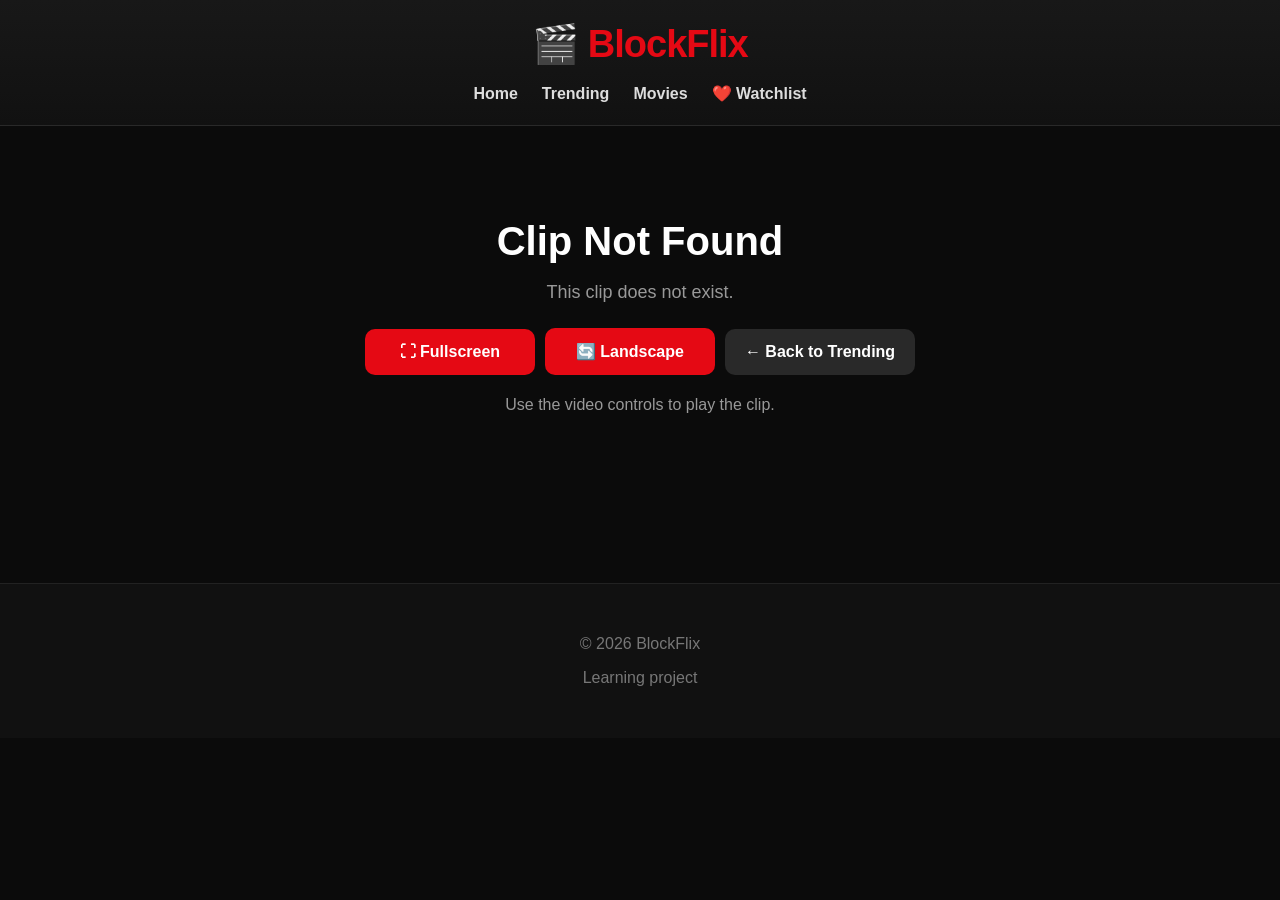
==== clip.html @ 64aae800 "Add files via upload" ====
<!DOCTYPE html>
<html lang="en">

<head>

    <meta charset="UTF-8">

    <meta
        name="viewport"
        content="width=device-width, initial-scale=1.0"
    >

    <title>BlockFlix - Trending Clip</title>

    <link
        rel="stylesheet"
        href="style.css"
    >

    <style>

        .clip-page {
            max-width: 800px;
            margin: auto;
            padding: 30px 15px 60px;
            text-align: center;
        }

        .clip-title {
            font-size: 40px;
            margin-bottom: 8px;
        }

        .clip-creator {
            color: #999;
            font-size: 18px;
            margin-bottom: 25px;
        }

        /* VIDEO */

        .clip-player {
            width: 100%;
            max-width: 650px;
            margin: auto;
            background: #000;
            border-radius: 16px;
            overflow: hidden;
            position: relative;
        }

        .clip-player iframe {
            width: 100%;
            height: 720px;
            display: block;
            border: 0;
        }

        /* BUTTONS */

        .clip-buttons {
            display: flex;
            justify-content: center;
            align-items: center;
            flex-wrap: wrap;
            gap: 10px;
            margin-top: 25px;
        }

        .clip-button {
            display: inline-flex;
            align-items: center;
            justify-content: center;

            padding: 14px 20px;

            min-width: 170px;

            border: none;
            border-radius: 10px;

            background: #e50914;
            color: white;

            font-size: 16px;
            font-weight: bold;

            text-decoration: none;
            cursor: pointer;
        }

        .clip-button:hover {
            background: #b20710;
        }

        .clip-button.secondary {
            background: #292929;
        }

        .clip-button.secondary:hover {
            background: #3b3b3b;
        }

        .clip-message {
            color: #999;
            margin-top: 18px;
            line-height: 1.5;
        }


        /* FULLSCREEN */

        .clip-player:fullscreen {
            width: 100vw;
            height: 100vh;
            border-radius: 0;
        }

        .clip-player:fullscreen iframe {
            width: 100%;
            height: 100%;
        }


        /* MOBILE */

        @media (max-width: 600px) {

            .clip-page {
                padding: 25px 10px 50px;
            }

            .clip-title {
                font-size: 30px;
            }

            .clip-creator {
                font-size: 16px;
            }

            .clip-player {
                border-radius: 12px;
            }

            .clip-player iframe {
                height: 650px;
            }

            .clip-buttons {
                flex-direction: column;
            }

            .clip-button {
                width: 90%;
            }

        }


        /* LANDSCAPE PHONE */

        @media (
            orientation: landscape
        ) and (max-height: 600px) {

            .clip-page {
                padding: 10px;
            }

            .clip-title,
            .clip-creator,
            .clip-buttons,
            .clip-message {
                display: none;
            }

            .clip-player {
                max-width: none;
                width: 100%;
                height: 90vh;
            }

            .clip-player iframe {
                width: 100%;
                height: 90vh;
            }

        }

    </style>

</head>


<body>


<!-- =========================================
     HEADER
========================================= -->

<header>

    <h1>
        🎬 BlockFlix
    </h1>

    <nav>

        <a href="index.html">
            Home
        </a>

        <a href="index.html#trending">
            Trending
        </a>

        <a href="index.html#movies">
            Movies
        </a>

        <a href="watchlist.html">
            ❤️ Watchlist
        </a>

    </nav>

</header>



<!-- =========================================
     CLIP PAGE
========================================= -->

<main>

    <section class="clip-page">

        <h1
            id="clipTitle"
            class="clip-title"
        >
            Loading Clip...
        </h1>


        <p
            id="clipCreator"
            class="clip-creator"
        >
            🎬 Loading...
        </p>



        <!-- =================================
             ONE PLAYER ONLY
        ================================== -->

        <div
            id="clipPlayer"
            class="clip-player"
        >

            <iframe
                id="tiktokPlayer"
                src=""
                title="BlockFlix Trending Clip"
                allow="
                    autoplay;
                    fullscreen;
                    picture-in-picture
                "
                allowfullscreen
                scrolling="no"
            ></iframe>

        </div>



        <!-- =================================
             CONTROLS
        ================================== -->

        <div class="clip-buttons">

            <button
                id="fullscreenButton"
                class="clip-button"
                type="button"
            >
                ⛶ Fullscreen
            </button>


            <button
                id="landscapeButton"
                class="clip-button"
                type="button"
            >
                🔄 Landscape
            </button>


            <a
                id="tiktokButton"
                class="clip-button secondary"
                href="#"
                target="_blank"
                rel="noopener noreferrer"
            >
                🎵 Open on TikTok
            </a>


            <a
                href="index.html#trending"
                class="clip-button secondary"
            >
                ← Back to Trending
            </a>

        </div>


        <p
            id="clipMessage"
            class="clip-message"
        >
            Use the video controls to play the clip.
        </p>

    </section>

</main>



<!-- =========================================
     FOOTER
========================================= -->

<footer>

    <p>
        © 2026 BlockFlix
    </p>

    <p>
        Learning project
    </p>

</footer>



<!-- =========================================
     CLIP JAVASCRIPT
========================================= -->

<script>

    /* =====================================
       CLIP DATABASE
    ====================================== */

    const clips = {

        "7656446987218291999": {
            title: "Trending Edit",
            creator: "@flux.amvs"
        },

        "7653207770488950037": {
            title: "Movie Edit",
            creator: "@blackoedits"
        },

        "7674280271902018824": {
            title: "Trending Clip",
            creator: "@yuipaws"
        },

        "7661126710695349526": {
            title: "Movie Clip",
            creator: "@justcine_now"
        }

    };


    /* =====================================
       GET CLIP
    ====================================== */

    const params =
        new URLSearchParams(
            window.location.search
        );

    const clipId =
        params.get("id");

    const clip =
        clips[clipId];


    const title =
        document.getElementById(
            "clipTitle"
        );

    const creator =
        document.getElementById(
            "clipCreator"
        );

    const player =
        document.getElementById(
            "tiktokPlayer"
        );

    const playerContainer =
        document.getElementById(
            "clipPlayer"
        );

    const tiktokButton =
        document.getElementById(
            "tiktokButton"
        );

    const message =
        document.getElementById(
            "clipMessage"
        );



    /* =====================================
       LOAD CLIP
    ====================================== */

    if (!clip) {

        title.textContent =
            "Clip Not Found";

        creator.textContent =
            "This clip does not exist.";

        playerContainer.style.display =
            "none";

        tiktokButton.style.display =
            "none";

    } else {

        title.textContent =
            clip.title;

        creator.textContent =
            "🎬 " +
            clip.creator;


        player.src =
            "https://www.tiktok.com/player/v1/" +
            clipId +
            "?music_info=1&description=1&rel=0";


        /*
         * Open the actual TikTok video.
         */

        tiktokButton.href =
            "https://www.tiktok.com/@" +
            clip.creator.replace("@", "") +
            "/video/" +
            clipId;

    }



    /* =====================================
       FULLSCREEN
    ====================================== */

    const fullscreenButton =
        document.getElementById(
            "fullscreenButton"
        );


    fullscreenButton.addEventListener(
        "click",
        async function() {

            try {

                if (
                    document.fullscreenElement
                ) {

                    await document.exitFullscreen();

                    return;
                }


                if (
                    playerContainer.requestFullscreen
                ) {

                    await playerContainer.requestFullscreen();

                } else {

                    message.textContent =
                        "Your browser does not support this fullscreen button. Use the fullscreen control inside the video.";

                }

            } catch (error) {

                message.textContent =
                    "Fullscreen could not be started. Try the fullscreen button inside the video.";

            }

        }
    );



    /* =====================================
       LANDSCAPE
    ====================================== */

    const landscapeButton =
        document.getElementById(
            "landscapeButton"
        );


    landscapeButton.addEventListener(
        "click",
        async function() {

            try {

                /*
                 * Fullscreen first.
                 */

                if (
                    !document.fullscreenElement
                ) {

                    if (
                        playerContainer.requestFullscreen
                    ) {

                        await playerContainer.requestFullscreen();

                    }

                }


                /*
                 * Ask Android to rotate
                 * if the browser allows it.
                 */

                if (
                    screen.orientation &&
                    screen.orientation.lock
                ) {

                    await screen.orientation.lock(
                        "landscape"
                    );

                    message.textContent =
                        "Landscape mode activated.";

                } else {

                    message.textContent =
                        "Please turn your phone sideways.";

                }

            } catch (error) {

                /*
                 * Some Android browsers do not
                 * allow websites to force rotation.
                 * The video can still be viewed
                 * by physically rotating the phone.
                 */

                message.textContent =
                    "Please turn your phone sideways. Your browser does not allow websites to force landscape mode.";

            }

        }
    );


    /* =====================================
       EXIT FULLSCREEN
    ====================================== */

    document.addEventListener(
        "fullscreenchange",
        function() {

            if (
                !document.fullscreenElement
            ) {

                try {

                    if (
                        screen.orientation &&
                        screen.orientation.unlock
                    ) {

                        screen.orientation.unlock();

                    }

                } catch (error) {

                    /* Ignore orientation errors */

                }

            }

        }
    );

</script>


</body>

</html>
---- style.css ----
/* =========================================
   BLOCKFLIX — STREAMING STYLE
========================================= */

* {
    box-sizing: border-box;
}

html {
    scroll-behavior: smooth;
}

body {
    margin: 0;
    padding: 0;
    background: #0b0b0b;
    color: #ffffff;
    font-family: Arial, Helvetica, sans-serif;
}


/* =========================================
   HEADER
========================================= */

header {
    background: linear-gradient(
        to bottom,
        #181818,
        #111111
    );

    padding: 22px 20px;

    text-align: center;

    border-bottom: 1px solid #292929;

    position: sticky;
    top: 0;
    z-index: 100;
}

header h1 {
    margin: 0 0 18px;

    color: #e50914;

    font-size: 38px;

    font-weight: 900;

    letter-spacing: -1px;
}

nav {
    display: flex;

    justify-content: center;

    align-items: center;

    gap: 24px;

    flex-wrap: wrap;
}

nav a {
    color: #dddddd;

    text-decoration: none;

    font-size: 16px;

    font-weight: bold;

    transition:
        color 0.2s ease,
        transform 0.2s ease;
}

nav a:hover {
    color: #ffffff;

    transform: translateY(-1px);
}


/* =========================================
   MAIN
========================================= */

main {
    width: 100%;

    max-width: 1250px;

    margin: auto;

    padding: 30px 20px;
}


/* =========================================
   FEATURED MOVIE
========================================= */

.featured-movie {
    min-height: 390px;

    display: flex;

    align-items: flex-end;

    padding: 45px;

    margin-bottom: 35px;

    border-radius: 18px;

    overflow: hidden;

    background:
        linear-gradient(
            90deg,
            rgba(0,0,0,0.95),
            rgba(0,0,0,0.65),
            rgba(0,0,0,0.15)
        ),
        linear-gradient(
            180deg,
            transparent,
            rgba(0,0,0,0.8)
        );

    position: relative;
}

.featured-content {
    max-width: 600px;

    position: relative;

    z-index: 2;
}

.featured-label {
    display: inline-block;

    color: #ffffff;

    background: #e50914;

    padding: 7px 12px;

    border-radius: 6px;

    font-size: 12px;

    font-weight: 900;

    letter-spacing: 1px;

    margin-bottom: 12px;
}

.featured-movie h2 {
    font-size: 48px;

    margin: 0 0 12px;

    font-weight: 900;
}

.featured-movie p {
    color: #dddddd;

    font-size: 18px;

    line-height: 1.5;

    margin-bottom: 25px;
}

.featured-button {
    display: inline-block;

    background: #e50914;

    color: white;

    text-decoration: none;

    padding: 13px 22px;

    border-radius: 8px;

    font-weight: bold;

    transition:
        background 0.2s ease,
        transform 0.2s ease;
}

.featured-button:hover {
    background: #b20710;

    transform: translateY(-2px);
}


/* =========================================
   SEARCH
========================================= */

#searchInput {
    width: 100%;

    padding: 16px 20px;

    margin-bottom: 35px;

    border: 1px solid #333;

    border-radius: 10px;

    background: #181818;

    color: white;

    font-size: 17px;

    outline: none;
}

#searchInput::placeholder {
    color: #888;
}

#searchInput:focus {
    border-color: #e50914;

    box-shadow:
        0 0 0 2px rgba(229,9,20,0.15);
}


/* =========================================
   SECTION TITLES
========================================= */

section {
    margin-bottom: 45px;
}

h2 {
    font-size: 30px;

    margin-top: 45px;

    margin-bottom: 20px;

    font-weight: 800;
}


/* =========================================
   MOVIE GRID
========================================= */

.movie-grid {
    display: grid;

    grid-template-columns:
        repeat(4, minmax(0, 1fr));

    gap: 18px;
}


/* =========================================
   MOVIE CARD WRAPPER
========================================= */

.watchlist-card-wrapper {
    min-width: 0;

    position: relative;
}


/* =========================================
   MOVIE LINK
========================================= */

.movie-link {
    display: block;

    color: white;

    text-decoration: none;
}


/* =========================================
   MOVIE CARD
========================================= */

.movie-card {
    background: #171717;

    border-radius: 12px;

    overflow: hidden;

    border: 1px solid #242424;

    transition:
        transform 0.25s ease,
        border-color 0.25s ease,
        box-shadow 0.25s ease;
}

.movie-card:hover {
    transform: translateY(-5px);

    border-color: #444;

    box-shadow:
        0 12px 30px rgba(0,0,0,0.45);
}


/* =========================================
   MOVIE POSTER
========================================= */

.movie-card img {
    width: 100%;

    height: 300px;

    object-fit: cover;

    display: block;

    background: #222;

    transition: transform 0.3s ease;
}

.movie-card:hover img {
    transform: scale(1.03);
}


/* =========================================
   MOVIE CARD CONTENT
========================================= */

.movie-card-content {
    padding: 12px 12px 15px;
}

.movie-card h3 {
    margin: 0 0 6px;

    font-size: 17px;

    font-weight: 800;

    white-space: nowrap;

    overflow: hidden;

    text-overflow: ellipsis;
}

.movie-card p {
    margin: 5px 0;

    color: #999;

    font-size: 13px;
}

.movie-rating {
    color: #ffd700 !important;

    font-weight: bold;
}


/* =========================================
   WATCH NOW
========================================= */

.watch-now {
    display: inline-block;

    margin-top: 8px;

    color: #e50914;

    font-size: 13px;

    font-weight: bold;
}


/* =========================================
   CARD WATCHLIST BUTTON
========================================= */

.card-watchlist-button {
    width: calc(100% - 16px);

    margin: 8px;

    padding: 9px;

    border: none;

    border-radius: 7px;

    background: #e50914;

    color: white;

    font-size: 12px;

    font-weight: bold;

    cursor: pointer;

    transition: background 0.2s ease;
}

.card-watchlist-button:hover {
    background: #b20710;
}

.card-watchlist-button.in-watchlist {
    background: #198754;
}


/* =========================================
   REMOVE WATCHLIST
========================================= */

.remove-watchlist-button {
    width: calc(100% - 16px);

    margin: 0 8px 8px;

    padding: 9px;

    border: none;

    border-radius: 7px;

    background: #444;

    color: white;

    font-size: 12px;

    font-weight: bold;

    cursor: pointer;
}

.remove-watchlist-button:hover {
    background: #666;
}


/* =========================================
   CATEGORIES
========================================= */

.category-buttons {
    display: flex;

    flex-wrap: wrap;

    gap: 9px;

    margin-bottom: 30px;
}

.category-button {
    background: #222;

    color: #ddd;

    border: 1px solid #333;

    border-radius: 20px;

    padding: 9px 17px;

    font-size: 14px;

    font-weight: bold;

    cursor: pointer;

    transition:
        background 0.2s ease,
        color 0.2s ease;
}

.category-button:hover {
    background: #333;

    color: white;
}

.category-button.active {
    background: #e50914;

    border-color: #e50914;

    color: white;
}


/* =========================================
   TRENDING CLIPS
========================================= */

.trending-section {
    margin-top: 50px;
}

.trending-grid {
    display: grid;

    grid-template-columns:
        repeat(4, minmax(0, 1fr));

    gap: 18px;
}

.trending-card {
    display: block;

    color: white;

    text-decoration: none;

    background: #171717;

    border: 1px solid #242424;

    border-radius: 12px;

    overflow: hidden;

    transition:
        transform 0.25s ease,
        border-color 0.25s ease;
}

.trending-card:hover {
    transform: translateY(-5px);

    border-color: #444;
}

.trending-image {
    position: relative;

    width: 100%;

    aspect-ratio: 9 / 16;

    background: #222;

    overflow: hidden;
}

.trending-image img {
    width: 100%;

    height: 100%;

    object-fit: cover;

    display: block;
}

.trending-play {
    position: absolute;

    left: 50%;

    top: 50%;

    transform:
        translate(-50%, -50%);

    width: 58px;

    height: 58px;

    border-radius: 50%;

    background: rgba(229,9,20,0.92);

    display: flex;

    align-items: center;

    justify-content: center;

    font-size: 23px;
}

.trending-info {
    padding: 12px;
}

.trending-info h3 {
    margin: 0 0 6px;

    font-size: 16px;
}

.trending-info p {
    margin: 0;

    color: #888;

    font-size: 13px;
}


/* =========================================
   COMING SOON
========================================= */

.coming-soon {
    margin-top: 50px;

    padding: 35px 25px;

    text-align: center;

    background: #151515;

    border: 1px solid #252525;

    border-radius: 15px;
}

.coming-soon h2 {
    margin-top: 0;
}

.coming-soon p {
    color: #999;

    line-height: 1.6;

    max-width: 600px;

    margin: auto;
}


/* =========================================
   MOVIE PAGE
========================================= */

.movie-container {
    max-width: 950px;

    margin: auto;

    text-align: center;
}

#moviePoster {
    width: 100%;

    max-width: 500px;

    max-height: 650px;

    object-fit: cover;

    border-radius: 15px;

    display: block;

    margin: auto;

    box-shadow:
        0 15px 45px rgba(0,0,0,0.45);
}

#movieTitle {
    font-size: 42px;

    margin-top: 30px;

    margin-bottom: 10px;
}

.movie-info {
    color: #aaa;

    font-size: 18px;

    margin: 12px 0;
}

.movie-description {
    color: #ccc;

    font-size: 18px;

    line-height: 1.6;

    margin: 25px auto;

    max-width: 700px;
}


/* =========================================
   MOVIE ACTIONS
========================================= */

.movie-actions {
    display: flex;

    justify-content: center;

    align-items: center;

    flex-wrap: wrap;

    gap: 8px;

    margin: 25px 0;
}


/* =========================================
   BUTTONS
========================================= */

button,
.movie-button {
    display: inline-block;

    background: #e50914;

    color: white;

    border: none;

    border-radius: 8px;

    padding: 12px 20px;

    font-size: 15px;

    font-weight: bold;

    text-decoration: none;

    cursor: pointer;

    transition:
        background 0.2s ease,
        transform 0.2s ease;
}

button:hover,
.movie-button:hover {
    background: #b20710;

    transform: translateY(-1px);
}


/* =========================================
   DOWNLOAD
========================================= */

.download-button {
    background: #198754;
}

.download-button:hover {
    background: #146c43;
}


/* =========================================
   VIDEO PLAYER
========================================= */

.video-container {
    width: 100%;

    max-width: 900px;

    margin: 20px auto 30px;

    background: #000;

    border-radius: 12px;

    overflow: hidden;

    box-shadow:
        0 15px 40px rgba(0,0,0,0.45);
}

#movieVideo {
    width: 100%;

    display: block;

    background: #000;

    max-height: 75vh;
}


/* =========================================
   SHORT VIDEOS
========================================= */

.short-videos {
    margin-top: 60px;
}

.short-video-grid {
    display: grid;

    grid-template-columns:
        repeat(3, 1fr);

    gap: 18px;
}

.short-video-card {
    background: #171717;

    border-radius: 12px;

    overflow: hidden;

    padding-bottom: 15px;

    border: 1px solid #242424;
}

.short-video-card video {
    width: 100%;

    display: block;
}

.short-video-card h3 {
    font-size: 18px;

    margin: 14px;
}

.short-video-card p {
    color: #999;

    margin: 0 14px;
}


/* =========================================
   FOOTER
========================================= */

footer {
    background: #111;

    text-align: center;

    padding: 35px 20px;

    margin-top: 60px;

    color: #777;

    border-top: 1px solid #222;
}


/* =========================================
   TABLET
========================================= */

@media (max-width: 900px) {

    .movie-grid {
        grid-template-columns:
            repeat(3, minmax(0, 1fr));
    }

    .trending-grid {
        grid-template-columns:
            repeat(3, minmax(0, 1fr));
    }

    .movie-card img {
        height: 280px;
    }
}


/* =========================================
   MOBILE
========================================= */

@media (max-width: 600px) {

    header {
        padding: 18px 12px;
    }

    header h1 {
        font-size: 30px;

        margin-bottom: 15px;
    }

    nav {
        gap: 12px 17px;
    }

    nav a {
        font-size: 14px;
    }

    main {
        padding: 18px 12px;
    }

    h2 {
        font-size: 25px;

        margin-top: 35px;

        margin-bottom: 17px;
    }


    /* FEATURED */

    .featured-movie {
        min-height: 330px;

        padding: 25px 20px;

        border-radius: 14px;
    }

    .featured-movie h2 {
        font-size: 34px;
    }

    .featured-movie p {
        font-size: 15px;
    }


    /* SEARCH */

    #searchInput {
        padding: 14px 16px;

        font-size: 16px;

        border-radius: 9px;
    }


    /* CATEGORIES */

    .category-buttons {
        gap: 7px;
    }

    .category-button {
        padding: 8px 13px;

        font-size: 13px;
    }


    /* MOVIE GRID */

    .movie-grid {
        grid-template-columns:
            repeat(2, minmax(0, 1fr));

        gap: 11px;
    }

    .movie-card {
        border-radius: 10px;
    }

    .movie-card img {
        height: 230px;
    }

    .movie-card-content {
        padding: 10px;
    }

    .movie-card h3 {
        font-size: 15px;

        margin: 0 0 5px;
    }

    .movie-card p {
        font-size: 12px;

        margin: 4px 0;
    }

    .watch-now {
        font-size: 12px;

        margin-top: 7px;
    }

    .card-watchlist-button {
        width: calc(100% - 12px);

        margin: 6px;

        padding: 8px 5px;

        font-size: 11px;
    }

    .remove-watchlist-button {
        width: calc(100% - 12px);

        margin: 0 6px 6px;

        padding: 8px 5px;

        font-size: 11px;
    }


    /* TRENDING */

    .trending-grid {
        grid-template-columns:
            repeat(2, minmax(0, 1fr));

        gap: 11px;
    }

    .trending-card {
        border-radius: 10px;
    }

    .trending-play {
        width: 48px;

        height: 48px;

        font-size: 19px;
    }

    .trending-info {
        padding: 9px;
    }

    .trending-info h3 {
        font-size: 14px;
    }

    .trending-info p {
        font-size: 11px;
    }


    /* MOVIE PAGE */

    #movieTitle {
        font-size: 31px;
    }

    #moviePoster {
        max-height: 500px;

        border-radius: 12px;
    }

    .movie-info {
        font-size: 16px;
    }

    .movie-description {
        font-size: 16px;

        line-height: 1.5;
    }

    .movie-actions {
        flex-direction: column;

        width: 100%;
    }

    .movie-actions button,
    .movie-actions .movie-button {
        width: 100%;

        max-width: 330px;

        margin: 4px;

        text-align: center;
    }

    .video-container {
        border-radius: 9px;
    }

    #movieVideo {
        max-height: none;
    }


    /* FOOTER */

    footer {
        padding: 28px 15px;

        margin-top: 40px;
    }

}
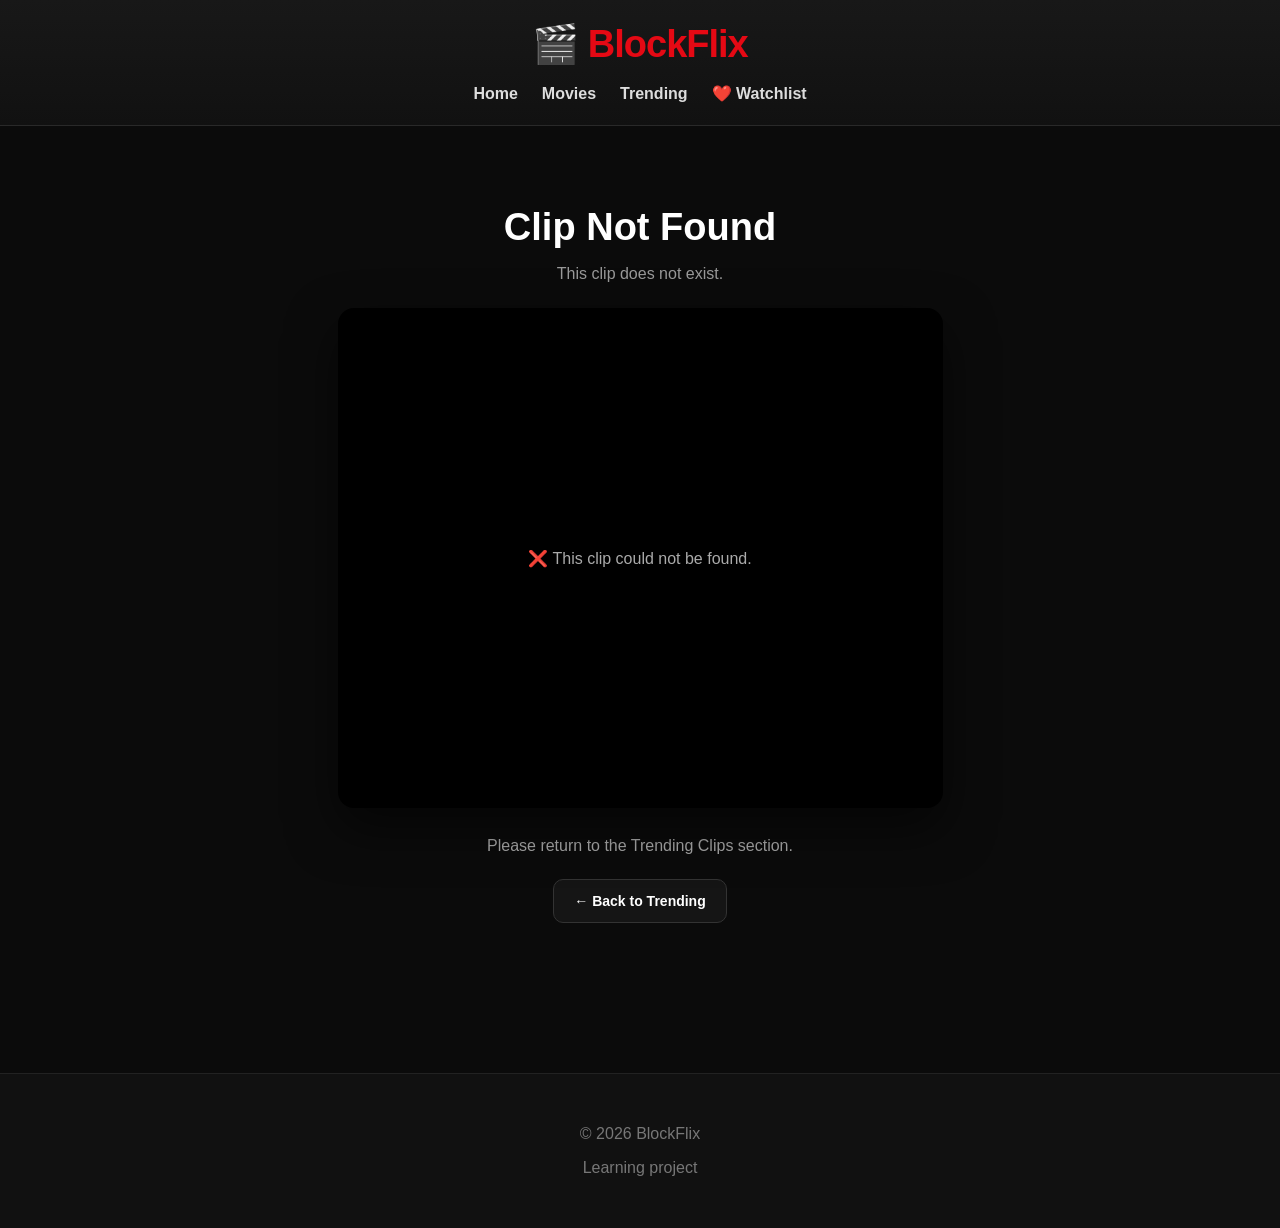
==== commit 4c5ec62a: "Update clip.html" ====
--- a/clip.html
+++ b/clip.html
@@ -10,7 +10,7 @@
         content="width=device-width, initial-scale=1.0"
     >
 
-    <title>BlockFlix - Trending Clip</title>
+    <title>BlockFlix - Clip</title>
 
     <link
         rel="stylesheet"
@@ -19,170 +19,317 @@
 
     <style>
 
+        /* =====================================
+           CLIP PAGE
+        ====================================== */
+
         .clip-page {
-            max-width: 800px;
+
+            max-width: 1000px;
+
             margin: auto;
+
             padding: 30px 15px 60px;
+
             text-align: center;
-        }
+
+        }
+
 
         .clip-title {
-            font-size: 40px;
-            margin-bottom: 8px;
-        }
-
-        .clip-creator {
+
+            font-size: 38px;
+
+            margin: 20px 0 10px;
+
+        }
+
+
+        .clip-info {
+
             color: #999;
-            font-size: 18px;
+
+            font-size: 16px;
+
             margin-bottom: 25px;
-        }
-
-        /* VIDEO */
-
-        .clip-player {
+
+        }
+
+
+        /* =====================================
+           VIDEO AREA
+        ====================================== */
+
+        .clip-video-container {
+
             width: 100%;
+
+            max-width: 605px;
+
+            min-height: 500px;
+
+            margin: 0 auto 25px;
+
+            background: #000;
+
+            border-radius: 16px;
+
+            overflow: hidden;
+
+            box-shadow:
+                0 20px 50px rgba(0,0,0,0.55);
+
+            display: flex;
+
+            justify-content: center;
+
+            align-items: center;
+
+            position: relative;
+
+        }
+
+
+        .clip-video-container iframe {
+
+            width: 100%;
+
+            height: 750px;
+
+            border: none;
+
+            display: block;
+
+            background: #000;
+
+        }
+
+
+        /* =====================================
+           LANDSCAPE FULLSCREEN
+        ====================================== */
+
+        .clip-video-container:fullscreen {
+
+            width: 100vw;
+
+            height: 100vh;
+
+            max-width: none;
+
+            min-height: 0;
+
+            margin: 0;
+
+            border-radius: 0;
+
+            background: #000;
+
+        }
+
+
+        .clip-video-container:-webkit-full-screen {
+
+            width: 100vw;
+
+            height: 100vh;
+
+            max-width: none;
+
+            min-height: 0;
+
+            margin: 0;
+
+            border-radius: 0;
+
+            background: #000;
+
+        }
+
+
+        .clip-video-container:fullscreen iframe {
+
+            width: 100vw;
+
+            height: 100vh;
+
+        }
+
+
+        .clip-video-container:-webkit-full-screen iframe {
+
+            width: 100vw;
+
+            height: 100vh;
+
+        }
+
+
+        /* =====================================
+           BUTTONS
+        ====================================== */
+
+        .clip-buttons {
+
+            display: flex;
+
+            flex-wrap: wrap;
+
+            justify-content: center;
+
+            gap: 10px;
+
+            margin-top: 20px;
+
+        }
+
+
+        .clip-button {
+
+            display: inline-flex;
+
+            align-items: center;
+
+            justify-content: center;
+
+            padding: 13px 20px;
+
+            background: #e50914;
+
+            color: #fff;
+
+            text-decoration: none;
+
+            border: none;
+
+            border-radius: 10px;
+
+            font-weight: bold;
+
+            font-size: 14px;
+
+            cursor: pointer;
+
+        }
+
+
+        .clip-button:hover {
+
+            background: #ff1722;
+
+        }
+
+
+        .clip-button.dark {
+
+            background: #151515;
+
+            border: 1px solid #333;
+
+        }
+
+
+        .clip-button.dark:hover {
+
+            background: #252525;
+
+        }
+
+
+        /* =====================================
+           MESSAGE
+        ====================================== */
+
+        .clip-message {
+
+            color: #aaa;
+
+            line-height: 1.6;
+
             max-width: 650px;
-            margin: auto;
-            background: #000;
-            border-radius: 16px;
-            overflow: hidden;
-            position: relative;
-        }
-
-        .clip-player iframe {
-            width: 100%;
-            height: 720px;
-            display: block;
-            border: 0;
-        }
-
-        /* BUTTONS */
-
-        .clip-buttons {
-            display: flex;
-            justify-content: center;
-            align-items: center;
-            flex-wrap: wrap;
-            gap: 10px;
-            margin-top: 25px;
-        }
-
-        .clip-button {
-            display: inline-flex;
-            align-items: center;
-            justify-content: center;
-
-            padding: 14px 20px;
-
-            min-width: 170px;
-
-            border: none;
-            border-radius: 10px;
-
-            background: #e50914;
-            color: white;
+
+            margin: 20px auto;
+
+        }
+
+
+        .clip-loading {
+
+            color: #aaa;
+
+            padding: 40px 20px;
 
             font-size: 16px;
-            font-weight: bold;
-
-            text-decoration: none;
-            cursor: pointer;
-        }
-
-        .clip-button:hover {
-            background: #b20710;
-        }
-
-        .clip-button.secondary {
-            background: #292929;
-        }
-
-        .clip-button.secondary:hover {
-            background: #3b3b3b;
-        }
-
-        .clip-message {
-            color: #999;
-            margin-top: 18px;
-            line-height: 1.5;
-        }
-
-
-        /* FULLSCREEN */
-
-        .clip-player:fullscreen {
-            width: 100vw;
-            height: 100vh;
-            border-radius: 0;
-        }
-
-        .clip-player:fullscreen iframe {
-            width: 100%;
-            height: 100%;
-        }
-
-
-        /* MOBILE */
+
+        }
+
+
+        /* =====================================
+           MOBILE
+        ====================================== */
 
         @media (max-width: 600px) {
 
             .clip-page {
-                padding: 25px 10px 50px;
+
+                padding: 20px 10px 45px;
+
             }
 
+
             .clip-title {
-                font-size: 30px;
+
+                font-size: 29px;
+
             }
 
-            .clip-creator {
-                font-size: 16px;
+
+            .clip-video-container {
+
+                max-width: 100%;
+
+                min-height: 500px;
+
+                border-radius: 12px;
+
             }
 
-            .clip-player {
-                border-radius: 12px;
+
+            .clip-video-container iframe {
+
+                height: 650px;
+
             }
 
-            .clip-player iframe {
-                height: 650px;
+
+            .clip-button {
+
+                padding: 12px 15px;
+
+                font-size: 13px;
+
             }
 
-            .clip-buttons {
-                flex-direction: column;
+        }
+
+
+        /* =====================================
+           VERY SMALL PHONES
+        ====================================== */
+
+        @media (max-width: 400px) {
+
+            .clip-video-container iframe {
+
+                height: 580px;
+
             }
 
-            .clip-button {
-                width: 90%;
-            }
-
-        }
-
-
-        /* LANDSCAPE PHONE */
-
-        @media (
-            orientation: landscape
-        ) and (max-height: 600px) {
-
-            .clip-page {
-                padding: 10px;
-            }
-
-            .clip-title,
-            .clip-creator,
-            .clip-buttons,
-            .clip-message {
-                display: none;
-            }
-
-            .clip-player {
-                max-width: none;
-                width: 100%;
-                height: 90vh;
-            }
-
-            .clip-player iframe {
-                width: 100%;
-                height: 90vh;
+
+            .clip-title {
+
+                font-size: 26px;
+
             }
 
         }
@@ -205,19 +352,23 @@
         🎬 BlockFlix
     </h1>
 
+
     <nav>
 
         <a href="index.html">
             Home
         </a>
 
+
+        <a href="index.html#movies">
+            Movies
+        </a>
+
+
         <a href="index.html#trending">
             Trending
         </a>
 
-        <a href="index.html#movies">
-            Movies
-        </a>
 
         <a href="watchlist.html">
             ❤️ Watchlist
@@ -237,62 +388,57 @@
 
     <section class="clip-page">
 
-        <h1
+
+        <h2
             id="clipTitle"
             class="clip-title"
         >
             Loading Clip...
-        </h1>
+        </h2>
 
 
         <p
-            id="clipCreator"
-            class="clip-creator"
+            id="clipInfo"
+            class="clip-info"
         >
-            🎬 Loading...
+            Please wait...
         </p>
 
 
 
         <!-- =================================
-             ONE PLAYER ONLY
+             TIKTOK PLAYER
         ================================== -->
 
         <div
-            id="clipPlayer"
-            class="clip-player"
+            id="clipVideoContainer"
+            class="clip-video-container"
         >
 
-            <iframe
-                id="tiktokPlayer"
-                src=""
-                title="BlockFlix Trending Clip"
-                allow="
-                    autoplay;
-                    fullscreen;
-                    picture-in-picture
-                "
-                allowfullscreen
-                scrolling="no"
-            ></iframe>
+            <div class="clip-loading">
+
+                🎬 Loading TikTok video...
+
+            </div>
 
         </div>
 
 
 
+        <p
+            id="clipMessage"
+            class="clip-message"
+        >
+            Loading your clip...
+        </p>
+
+
+
         <!-- =================================
-             CONTROLS
+             BUTTONS
         ================================== -->
 
         <div class="clip-buttons">
-
-            <button
-                id="fullscreenButton"
-                class="clip-button"
-                type="button"
-            >
-                ⛶ Fullscreen
-            </button>
 
 
             <button
@@ -300,37 +446,40 @@
                 class="clip-button"
                 type="button"
             >
-                🔄 Landscape
+                🔄 Watch Landscape
+            </button>
+
+
+            <button
+                id="fullscreenButton"
+                class="clip-button dark"
+                type="button"
+            >
+                ⛶ Fullscreen
             </button>
 
 
             <a
                 id="tiktokButton"
-                class="clip-button secondary"
                 href="#"
+                class="clip-button dark"
                 target="_blank"
                 rel="noopener noreferrer"
             >
-                🎵 Open on TikTok
+                ▶ Watch on TikTok
             </a>
 
 
             <a
                 href="index.html#trending"
-                class="clip-button secondary"
+                class="clip-button dark"
             >
                 ← Back to Trending
             </a>
 
+
         </div>
 
-
-        <p
-            id="clipMessage"
-            class="clip-message"
-        >
-            Use the video controls to play the clip.
-        </p>
 
     </section>
 
@@ -348,6 +497,7 @@
         © 2026 BlockFlix
     </p>
 
+
     <p>
         Learning project
     </p>
@@ -362,296 +512,505 @@
 
 <script>
 
-    /* =====================================
-       CLIP DATABASE
-    ====================================== */
-
-    const clips = {
-
-        "7656446987218291999": {
-            title: "Trending Edit",
-            creator: "@flux.amvs"
-        },
-
-        "7653207770488950037": {
-            title: "Movie Edit",
-            creator: "@blackoedits"
-        },
-
-        "7674280271902018824": {
-            title: "Trending Clip",
-            creator: "@yuipaws"
-        },
-
-        "7661126710695349526": {
-            title: "Movie Clip",
-            creator: "@justcine_now"
-        }
-
-    };
-
-
-    /* =====================================
-       GET CLIP
-    ====================================== */
-
-    const params =
-        new URLSearchParams(
-            window.location.search
+
+/* =========================================
+   CLIP DATABASE
+========================================= */
+
+const clips = {
+
+
+    "7656446987218291999": {
+
+        title: "Trending Edit",
+
+        creator: "@flux.amvs",
+
+        type: "🎬 Movie Edit",
+
+        tiktok:
+            "https://www.tiktok.com/@flux.amvs/video/7656446987218291999"
+
+    },
+
+
+    "7653207770488950037": {
+
+        title: "Movie Edit",
+
+        creator: "@blackoedits",
+
+        type: "🎬 Cinematic Edit",
+
+        tiktok:
+            "https://www.tiktok.com/@blackoedits/video/7653207770488950037"
+
+    },
+
+
+    "7674280271902018824": {
+
+        title: "Trending Clip",
+
+        creator: "@yuipaws",
+
+        type: "🔥 Popular Now",
+
+        tiktok:
+            "https://www.tiktok.com/@yuipaws/video/7674280271902018824"
+
+    },
+
+
+    "7661126710695349526": {
+
+        title: "Movie Clip",
+
+        creator: "@justcine_now",
+
+        type: "🎥 Featured Clip",
+
+        tiktok:
+            "https://www.tiktok.com/@justcine_now/video/7661126710695349526"
+
+    },
+
+
+    "7665582138082823438": {
+
+        title: "New Movie Edit",
+
+        creator: "@reyfr33",
+
+        type: "🔥 New Clip",
+
+        tiktok:
+            "https://www.tiktok.com/@reyfr33/video/7665582138082823438"
+
+    },
+
+
+    "7673548566408809735": {
+
+        title: "Trending Movie Edit",
+
+        creator: "@iamedemvictor_",
+
+        type: "🔥 New Clip",
+
+        tiktok:
+            "https://www.tiktok.com/@iamedemvictor_/video/7673548566408809735"
+
+    },
+
+
+    "7658265014838578440": {
+
+        title: "Movie Clip",
+
+        creator: "@movie33kj",
+
+        type: "🎬 New Clip",
+
+        tiktok:
+            "https://www.tiktok.com/@movie33kj/video/7658265014838578440"
+
+    },
+
+
+    "7663620156656012557": {
+
+        title: "Action Edit",
+
+        creator: "@byron_11jr",
+
+        type: "🔥 Action Clip",
+
+        tiktok:
+            "https://www.tiktok.com/@byron_11jr/video/7663620156656012557"
+
+    },
+
+
+    "7661133288005848352": {
+
+        title: "Movie Edit",
+
+        creator: "@moviesmanofficial",
+
+        type: "🎬 New Clip",
+
+        tiktok:
+            "https://www.tiktok.com/@moviesmanofficial/video/7661133288005848352"
+
+    },
+
+
+    "7665193118702112022": {
+
+        title: "Best Movie Clip",
+
+        creator: "@bestmovie2416",
+
+        type: "🔥 New Clip",
+
+        tiktok:
+            "https://www.tiktok.com/@bestmovie2416/video/7665193118702112022"
+
+    }
+
+};
+
+
+
+/* =========================================
+   GET URL ID
+========================================= */
+
+const params =
+    new URLSearchParams(
+        window.location.search
+    );
+
+
+const clipId =
+    params.get("id");
+
+
+const clip =
+    clips[clipId];
+
+
+
+/* =========================================
+   PAGE ELEMENTS
+========================================= */
+
+const title =
+    document.getElementById(
+        "clipTitle"
+    );
+
+
+const info =
+    document.getElementById(
+        "clipInfo"
+    );
+
+
+const container =
+    document.getElementById(
+        "clipVideoContainer"
+    );
+
+
+const message =
+    document.getElementById(
+        "clipMessage"
+    );
+
+
+const tiktokButton =
+    document.getElementById(
+        "tiktokButton"
+    );
+
+
+const landscapeButton =
+    document.getElementById(
+        "landscapeButton"
+    );
+
+
+const fullscreenButton =
+    document.getElementById(
+        "fullscreenButton"
+    );
+
+
+
+/* =========================================
+   CREATE TIKTOK PLAYER
+========================================= */
+
+let player = null;
+
+
+function createTikTokPlayer() {
+
+    if (!clip) {
+        return;
+    }
+
+
+    player =
+        document.createElement(
+            "iframe"
         );
 
-    const clipId =
-        params.get("id");
-
-    const clip =
-        clips[clipId];
-
-
-    const title =
-        document.getElementById(
-            "clipTitle"
+
+    player.src =
+        "https://www.tiktok.com/player/v1/" +
+        clipId +
+        "?controls=1" +
+        "&progress_bar=1" +
+        "&play_button=1" +
+        "&volume_control=1" +
+        "&fullscreen_button=1" +
+        "&timestamp=1" +
+        "&description=0" +
+        "&music_info=0" +
+        "&rel=0";
+
+
+    player.allow =
+        "fullscreen";
+
+
+    player.allowFullscreen =
+        true;
+
+
+    player.loading =
+        "lazy";
+
+
+    player.title =
+        clip.title;
+
+
+    player.setAttribute(
+        "referrerpolicy",
+        "strict-origin-when-cross-origin"
+    );
+
+
+    container.innerHTML = "";
+
+
+    container.appendChild(
+        player
+    );
+
+}
+
+
+
+/* =========================================
+   ENTER FULLSCREEN
+========================================= */
+
+async function enterFullscreen() {
+
+    try {
+
+        if (
+            !document.fullscreenElement &&
+            container.requestFullscreen
+        ) {
+
+            await container.requestFullscreen();
+
+        } else if (
+            !document.fullscreenElement &&
+            container.webkitRequestFullscreen
+        ) {
+
+            container.webkitRequestFullscreen();
+
+        }
+
+
+        /*
+         * Ask Android/browser to rotate
+         * the screen to landscape.
+         */
+
+        if (
+            screen.orientation &&
+            screen.orientation.lock
+        ) {
+
+            try {
+
+                await screen.orientation.lock(
+                    "landscape"
+                );
+
+            } catch (orientationError) {
+
+                console.log(
+                    "Landscape orientation was not allowed:",
+                    orientationError
+                );
+
+            }
+
+        }
+
+    } catch (error) {
+
+        console.log(
+            "Fullscreen error:",
+            error
         );
 
-    const creator =
-        document.getElementById(
-            "clipCreator"
+        alert(
+            "Your browser did not allow automatic landscape mode. Turn your phone sideways and use fullscreen."
         );
 
-    const player =
-        document.getElementById(
-            "tiktokPlayer"
-        );
-
-    const playerContainer =
-        document.getElementById(
-            "clipPlayer"
-        );
-
-    const tiktokButton =
-        document.getElementById(
-            "tiktokButton"
-        );
-
-    const message =
-        document.getElementById(
-            "clipMessage"
-        );
-
-
-
-    /* =====================================
-       LOAD CLIP
-    ====================================== */
-
-    if (!clip) {
-
-        title.textContent =
-            "Clip Not Found";
-
-        creator.textContent =
-            "This clip does not exist.";
-
-        playerContainer.style.display =
-            "none";
-
-        tiktokButton.style.display =
-            "none";
-
-    } else {
-
-        title.textContent =
-            clip.title;
-
-        creator.textContent =
-            "🎬 " +
-            clip.creator;
-
-
-        player.src =
-            "https://www.tiktok.com/player/v1/" +
-            clipId +
-            "?music_info=1&description=1&rel=0";
-
-
-        /*
-         * Open the actual TikTok video.
-         */
-
-        tiktokButton.href =
-            "https://www.tiktok.com/@" +
-            clip.creator.replace("@", "") +
-            "/video/" +
-            clipId;
-
     }
 
-
-
-    /* =====================================
-       FULLSCREEN
-    ====================================== */
-
-    const fullscreenButton =
-        document.getElementById(
-            "fullscreenButton"
-        );
-
+}
+
+
+
+/* =========================================
+   LANDSCAPE BUTTON
+========================================= */
+
+if (landscapeButton) {
+
+    landscapeButton.addEventListener(
+        "click",
+        function() {
+
+            enterFullscreen();
+
+        }
+    );
+
+}
+
+
+
+/* =========================================
+   FULLSCREEN BUTTON
+========================================= */
+
+if (fullscreenButton) {
 
     fullscreenButton.addEventListener(
         "click",
-        async function() {
-
-            try {
-
-                if (
-                    document.fullscreenElement
-                ) {
-
-                    await document.exitFullscreen();
-
-                    return;
+        function() {
+
+            enterFullscreen();
+
+        }
+    );
+
+}
+
+
+
+/* =========================================
+   EXIT FULLSCREEN
+========================================= */
+
+document.addEventListener(
+    "fullscreenchange",
+    async function() {
+
+        if (!document.fullscreenElement) {
+
+            if (
+                screen.orientation &&
+                screen.orientation.unlock
+            ) {
+
+                try {
+
+                    screen.orientation.unlock();
+
+                } catch (error) {
+
+                    console.log(
+                        "Orientation unlock failed:",
+                        error
+                    );
+
                 }
 
-
-                if (
-                    playerContainer.requestFullscreen
-                ) {
-
-                    await playerContainer.requestFullscreen();
-
-                } else {
-
-                    message.textContent =
-                        "Your browser does not support this fullscreen button. Use the fullscreen control inside the video.";
-
-                }
-
-            } catch (error) {
-
-                message.textContent =
-                    "Fullscreen could not be started. Try the fullscreen button inside the video.";
-
             }
 
         }
-    );
-
-
-
-    /* =====================================
-       LANDSCAPE
-    ====================================== */
-
-    const landscapeButton =
-        document.getElementById(
-            "landscapeButton"
-        );
-
-
-    landscapeButton.addEventListener(
-        "click",
-        async function() {
-
-            try {
-
-                /*
-                 * Fullscreen first.
-                 */
-
-                if (
-                    !document.fullscreenElement
-                ) {
-
-                    if (
-                        playerContainer.requestFullscreen
-                    ) {
-
-                        await playerContainer.requestFullscreen();
-
-                    }
-
-                }
-
-
-                /*
-                 * Ask Android to rotate
-                 * if the browser allows it.
-                 */
-
-                if (
-                    screen.orientation &&
-                    screen.orientation.lock
-                ) {
-
-                    await screen.orientation.lock(
-                        "landscape"
-                    );
-
-                    message.textContent =
-                        "Landscape mode activated.";
-
-                } else {
-
-                    message.textContent =
-                        "Please turn your phone sideways.";
-
-                }
-
-            } catch (error) {
-
-                /*
-                 * Some Android browsers do not
-                 * allow websites to force rotation.
-                 * The video can still be viewed
-                 * by physically rotating the phone.
-                 */
-
-                message.textContent =
-                    "Please turn your phone sideways. Your browser does not allow websites to force landscape mode.";
-
-            }
-
-        }
-    );
-
-
-    /* =====================================
-       EXIT FULLSCREEN
-    ====================================== */
-
-    document.addEventListener(
-        "fullscreenchange",
-        function() {
-
-            if (
-                !document.fullscreenElement
-            ) {
-
-                try {
-
-                    if (
-                        screen.orientation &&
-                        screen.orientation.unlock
-                    ) {
-
-                        screen.orientation.unlock();
-
-                    }
-
-                } catch (error) {
-
-                    /* Ignore orientation errors */
-
-                }
-
-            }
-
-        }
-    );
+
+    }
+);
+
+
+
+/* =========================================
+   LOAD CLIP
+========================================= */
+
+if (!clip) {
+
+
+    title.textContent =
+        "Clip Not Found";
+
+
+    info.textContent =
+        "This clip does not exist.";
+
+
+    container.innerHTML = `
+
+        <div class="clip-loading">
+
+            ❌ This clip could not be found.
+
+        </div>
+
+    `;
+
+
+    message.textContent =
+        "Please return to the Trending Clips section.";
+
+
+    tiktokButton.style.display =
+        "none";
+
+
+    landscapeButton.style.display =
+        "none";
+
+
+    fullscreenButton.style.display =
+        "none";
+
+
+} else {
+
+
+    title.textContent =
+        clip.title;
+
+
+    info.textContent =
+        clip.type +
+        " • " +
+        clip.creator;
+
+
+    tiktokButton.href =
+        clip.tiktok;
+
+
+    message.textContent =
+        "Watch the clip directly on BlockFlix. " +
+        "Use Watch Landscape for a larger viewing experience.";
+
+
+    createTikTokPlayer();
+
+}
 
 </script>
 
 
 </body>
 
-</html>+</html>
